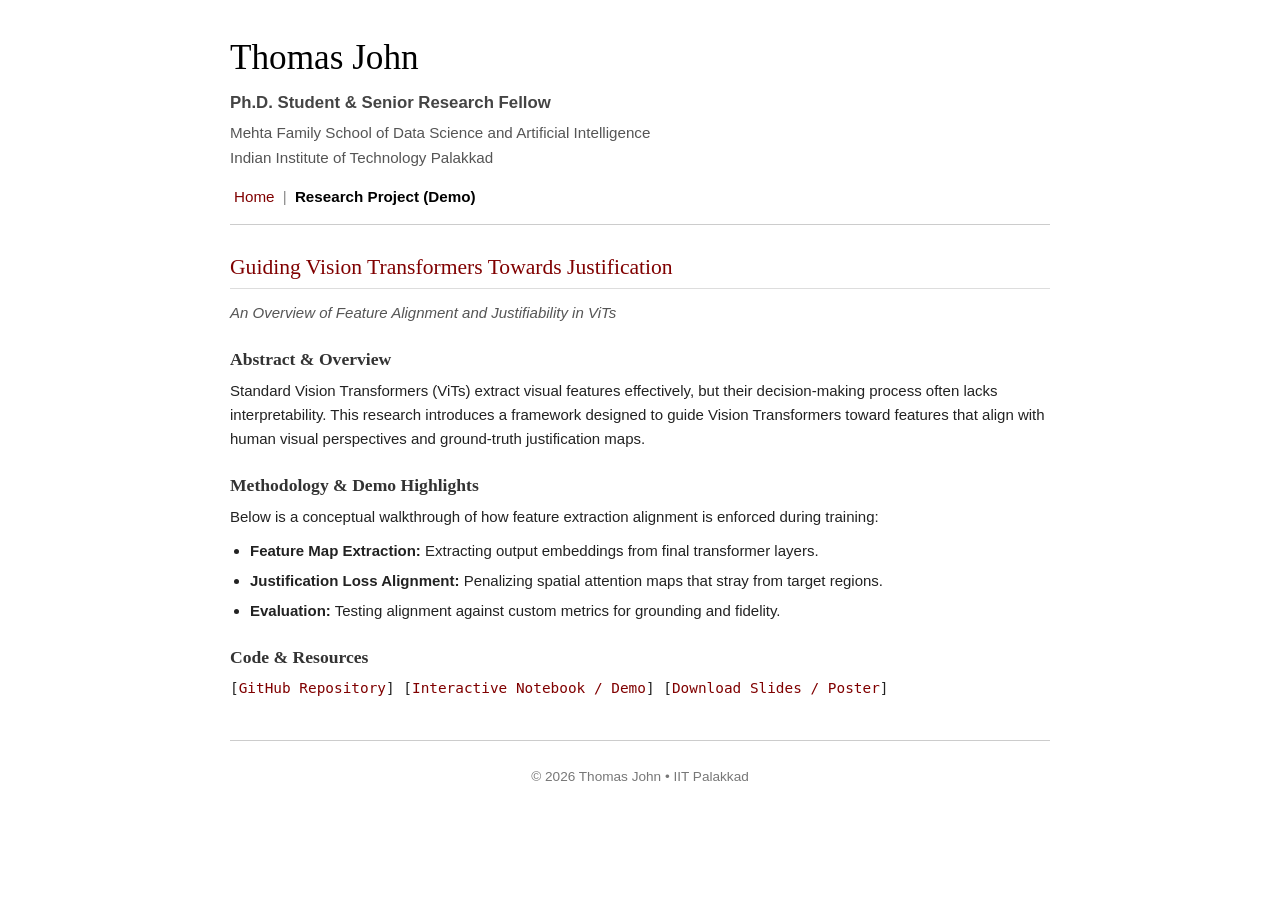
==== project.html @ a0e6161d "Rename project to project.html" ====
<!DOCTYPE html>
<html lang="en">
<head>
    <meta charset="UTF-8">
    <meta name="viewport" content="width=device-width, initial-scale=1.0">
    <title>Research Project | Thomas John</title>
    <link rel="stylesheet" href="style.css">
</head>
<body>

    <div class="page-container">
        
        <!-- Header / Name Block -->
        <header class="site-header">
            <h1 class="author-name">Thomas John</h1>
            <p class="author-title">Ph.D. Student & Senior Research Fellow</p>
            <p class="author-affiliation">
                <a href="https://mfsdsai.iitpkd.ac.in/" target="_blank">Mehta Family School of Data Science and Artificial Intelligence</a><br>
                <a href="https://iitpkd.ac.in" target="_blank">Indian Institute of Technology Palakkad</a>
            </p>
            
            <nav class="nav-links">
                <a href="index.html">Home</a> |
                <a href="project.html" class="active">Research Project (Demo)</a>
            </nav>
        </header>

        <hr class="divider">

        <!-- Main Content -->
        <main>
            
            <section class="section">
                <h2>Guiding Vision Transformers Towards Justification</h2>
                <p class="project-subtitle"><em>An Overview of Feature Alignment and Justifiability in ViTs</em></p>
                
                <div class="project-block">
                    <h3>Abstract & Overview</h3>
                    <p>
                        Standard Vision Transformers (ViTs) extract visual features effectively, but their decision-making process often lacks interpretability. This research introduces a framework designed to guide Vision Transformers toward features that align with human visual perspectives and ground-truth justification maps.
                    </p>
                </div>

                <div class="project-block">
                    <h3>Methodology & Demo Highlights</h3>
                    <p>
                        Below is a conceptual walkthrough of how feature extraction alignment is enforced during training:
                    </p>
                    
                    <ul class="academic-list">
                        <li><strong>Feature Map Extraction:</strong> Extracting output embeddings from final transformer layers.</li>
                        <li><strong>Justification Loss Alignment:</strong> Penalizing spatial attention maps that stray from target regions.</li>
                        <li><strong>Evaluation:</strong> Testing alignment against custom metrics for grounding and fidelity.</li>
                    </ul>
                </div>

                <div class="project-block">
                    <h3>Code & Resources</h3>
                    <p class="pub-links">
                        [<a href="https://github.com/ThomasJohnATCL" target="_blank">GitHub Repository</a>]
                        [<a href="#">Interactive Notebook / Demo</a>]
                        [<a href="#">Download Slides / Poster</a>]
                    </p>
                </div>
            </section>

        </main>

        <footer class="site-footer">
            <hr class="divider">
            <p>&copy; 2026 Thomas John &bull; IIT Palakkad</p>
        </footer>

    </div>

</body>
</html>
---- style.css ----
/* --- Classic Formal Academic CSS --- */

* {
    box-sizing: border-box;
    margin: 0;
    padding: 0;
}

body {
    font-family: -apple-system, BlinkMacSystemFont, "Segoe UI", Roboto, "Helvetica Neue", Arial, sans-serif;
    font-size: 15px;
    line-height: 1.6;
    color: #222222;
    background-color: #ffffff;
    padding: 30px 20px;
}

/* Centered fixed-width classical container */
.page-container {
    max-width: 820px;
    margin: 0 auto;
}

/* --- Header & Typography --- */
.site-header {
    margin-bottom: 15px;
}

.author-name {
    font-family: Georgia, "Times New Roman", Times, serif;
    font-size: 2.2rem;
    font-weight: normal;
    color: #000000;
    margin-bottom: 4px;
}

.author-title {
    font-size: 1.05rem;
    font-weight: 600;
    color: #444444;
    margin-bottom: 4px;
}

.author-affiliation {
    font-size: 0.95rem;
    color: #555555;
    margin-bottom: 15px;
}

.author-affiliation a {
    color: #555555;
    text-decoration: none;
}

.author-affiliation a:hover {
    text-decoration: underline;
}

/* Classic Pipe-Separated Nav */
.nav-links {
    font-size: 0.95rem;
    font-weight: 500;
    color: #888888;
    margin-top: 10px;
}

.nav-links a {
    color: #800000; /* Traditional academic burgundy */
    text-decoration: none;
    padding: 0 4px;
}

.nav-links a.active {
    font-weight: bold;
    color: #000000;
}

.nav-links a:hover {
    text-decoration: underline;
}

.divider {
    border: none;
    border-top: 1px solid #ccc;
    margin: 15px 0 25px 0;
}

/* --- Content Sections --- */
.section {
    margin-bottom: 30px;
}

h2 {
    font-family: Georgia, "Times New Roman", Times, serif;
    font-size: 1.35rem;
    font-weight: normal;
    color: #800000; /* Academic maroon header */
    border-bottom: 1px solid #ddd;
    padding-bottom: 3px;
    margin-bottom: 12px;
}

h3 {
    font-family: Georgia, "Times New Roman", Times, serif;
    font-size: 1.1rem;
    color: #333333;
    margin-bottom: 6px;
}

p {
    margin-bottom: 10px;
}

/* Links */
a {
    color: #800000;
    text-decoration: none;
}

a:hover {
    text-decoration: underline;
}

/* --- Profile Photo (Floating Right) --- */
.photo-container {
    float: right;
    margin-left: 25px;
    margin-bottom: 15px;
}

.profile-photo {
    width: 150px;
    height: 180px;
    object-fit: cover;
    border: 1px solid #ccc;
    padding: 3px;
    background-color: #fff;
}

.bio-text {
    overflow: hidden;
}

.contact-links {
    margin-top: 12px;
}

.contact-links a {
    margin-right: 6px;
    font-family: monospace;
    font-size: 0.95rem;
}

.clear {
    clear: both;
}

/* --- Lists & Publications --- */
.academic-list {
    margin-left: 20px;
    margin-top: 8px;
}

.academic-list li {
    margin-bottom: 6px;
}

.publications-list {
    margin-left: 20px;
}

.publications-list li {
    margin-bottom: 15px;
    padding-left: 5px;
}

.pub-links {
    font-family: monospace;
    font-size: 0.9rem;
}

/* --- Dedicated Project Page Styles --- */
.project-subtitle {
    color: #555555;
    margin-bottom: 20px;
}

.project-block {
    margin-bottom: 20px;
}

/* --- Footer --- */
.site-footer {
    margin-top: 40px;
    text-align: center;
    font-size: 0.85rem;
    color: #777777;
}

/* --- Responsive Styles --- */
@media (max-width: 600px) {
    .photo-container {
        float: none;
        margin: 0 0 15px 0;
        text-align: center;
    }
    
    .profile-photo {
        width: 140px;
        height: 165px;
    }
}
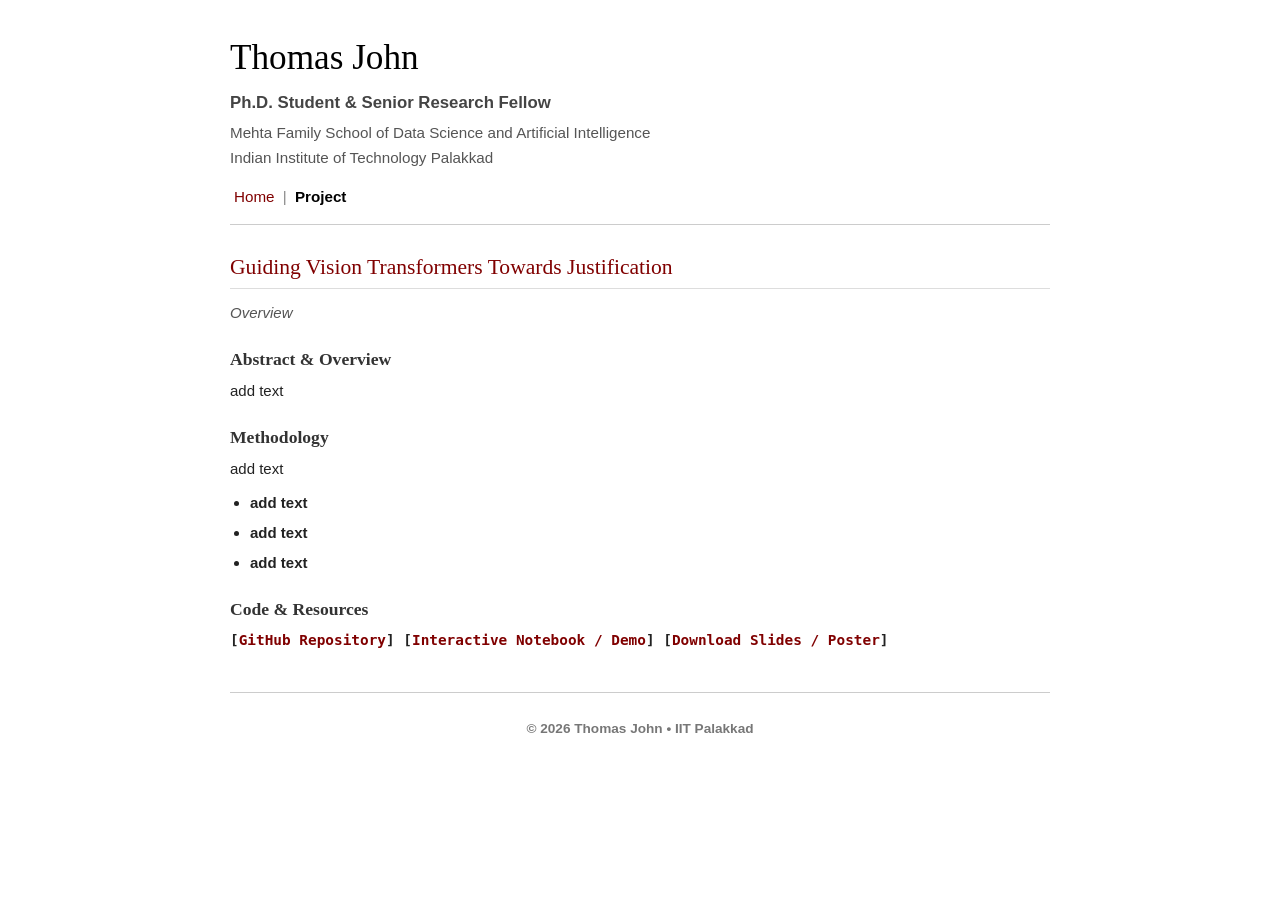
==== commit df006c6e: "Update project.html" ====
--- a/project.html
+++ b/project.html
@@ -21,7 +21,7 @@
             
             <nav class="nav-links">
                 <a href="index.html">Home</a> |
-                <a href="project.html" class="active">Research Project (Demo)</a>
+                <a href="project.html" class="active">Project</a>
             </nav>
         </header>
 
@@ -32,25 +32,24 @@
             
             <section class="section">
                 <h2>Guiding Vision Transformers Towards Justification</h2>
-                <p class="project-subtitle"><em>An Overview of Feature Alignment and Justifiability in ViTs</em></p>
+                <p class="project-subtitle"><em>Overview</em></p>
                 
                 <div class="project-block">
                     <h3>Abstract & Overview</h3>
                     <p>
-                        Standard Vision Transformers (ViTs) extract visual features effectively, but their decision-making process often lacks interpretability. This research introduces a framework designed to guide Vision Transformers toward features that align with human visual perspectives and ground-truth justification maps.
-                    </p>
+                        add text
                 </div>
 
                 <div class="project-block">
-                    <h3>Methodology & Demo Highlights</h3>
+                    <h3>Methodology</h3>
                     <p>
-                        Below is a conceptual walkthrough of how feature extraction alignment is enforced during training:
+                        add text
                     </p>
                     
                     <ul class="academic-list">
-                        <li><strong>Feature Map Extraction:</strong> Extracting output embeddings from final transformer layers.</li>
-                        <li><strong>Justification Loss Alignment:</strong> Penalizing spatial attention maps that stray from target regions.</li>
-                        <li><strong>Evaluation:</strong> Testing alignment against custom metrics for grounding and fidelity.</li>
+                        <li><strong>add text</li>
+                        <li><strong>add text</li>
+                        <li><strong>add text</li>
                     </ul>
                 </div>
 
